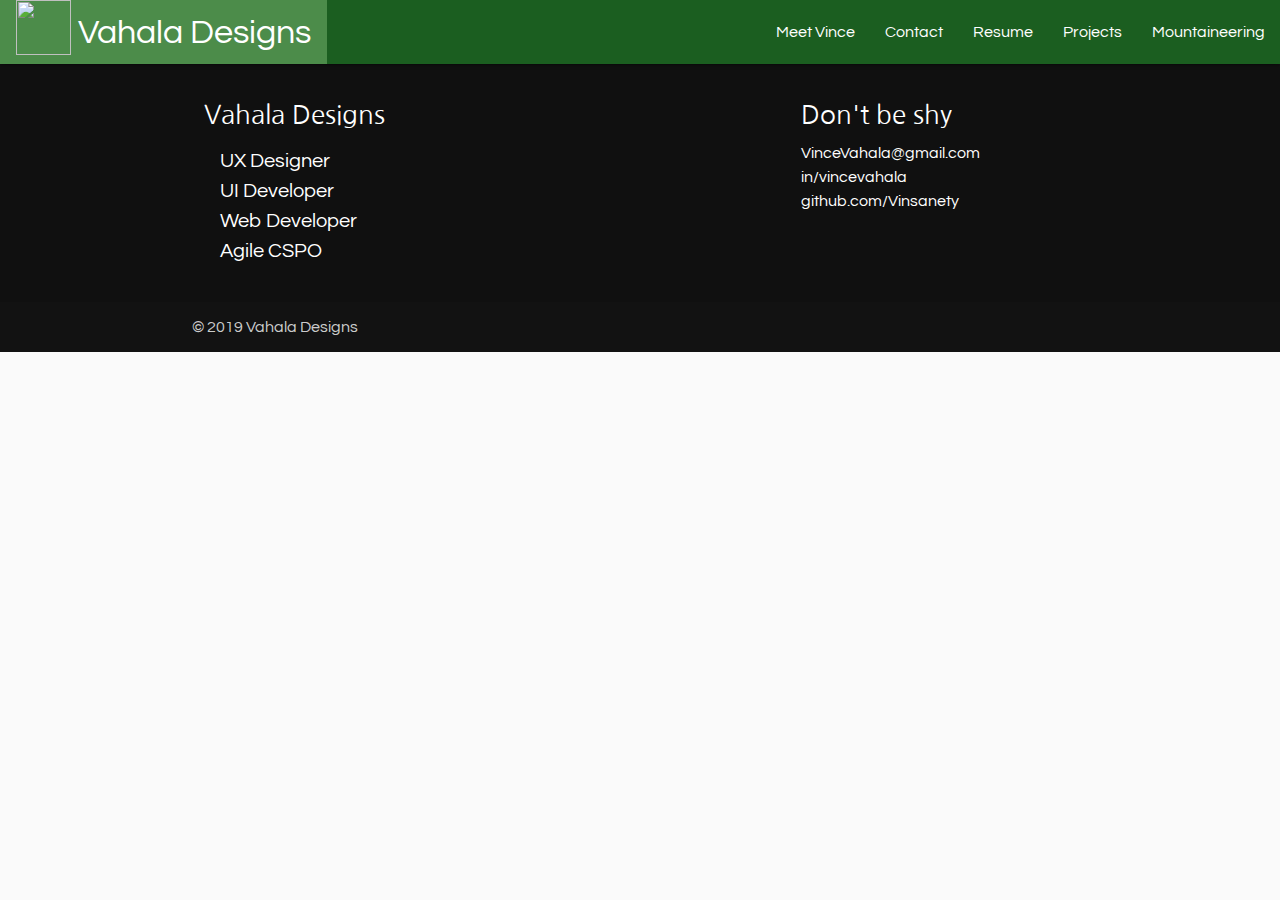
==== public/index.html @ ac7f558f "working summitDataFactory for travel page" ====
<!DOCTYPE html>
<html ng-app='Vinsanety'>
  <head>
    <!-- FAVICON SUPPORT -->
    <link rel="apple-touch-icon" sizes="57x57" href="Fav.ico/apple-icon-57x57.png">
    <link rel="apple-touch-icon" sizes="60x60" href="Fav.ico/apple-icon-60x60.png">
    <link rel="apple-touch-icon" sizes="72x72" href="Fav.ico/apple-icon-72x72.png">
    <link rel="apple-touch-icon" sizes="76x76" href="Fav.ico/apple-icon-76x76.png">
    <link rel="apple-touch-icon" sizes="114x114" href="Fav.ico/apple-icon-114x114.png">
    <link rel="apple-touch-icon" sizes="120x120" href="Fav.ico/apple-icon-120x120.png">
    <link rel="apple-touch-icon" sizes="144x144" href="Fav.ico/apple-icon-144x144.png">
    <link rel="apple-touch-icon" sizes="152x152" href="Fav.ico/apple-icon-152x152.png">
    <link rel="apple-touch-icon" sizes="180x180" href="Fav.ico/apple-icon-180x180.png">
    <link rel="icon" type="image/png" sizes="192x192" href="Fav.ico/android-icon-192x192.png">
    <link rel="icon" type="image/png" sizes="32x32" href="Fav.ico/favicon-32x32.png">
    <link rel="icon" type="image/png" sizes="96x96" href="Fav.ico/favicon-96x96.png">
    <link rel="icon" type="image/png" sizes="16x16" href="Fav.ico/favicon-16x16.png">
    <link rel="manifest" href="Fav.ico/manifest.json">
    <meta name="msapplication-TileColor" content="#ffffff">
    <meta name="msapplication-TileImage" content="/ms-icon-144x144.png">
    <meta name="theme-color" content="#ffffff">
    <title>Vince Vahala</title>
    <meta charset="utf-8">
    <link rel="stylesheet" type="text/css" href="css/main.css">
    <meta name="viewport" content="width=device-width, initial-scale=1">
    <!--Import Angular-->
    <script src="https://ajax.googleapis.com/ajax/libs/angularjs/1.7.8/angular.min.js"></script>
    <!-- Import ui-router-->
    <script src="https://cdnjs.cloudflare.com/ajax/libs/angular-ui-router/1.0.22/angular-ui-router.min.js"></script>
    <!--Import materialize.css-->
    <link rel="stylesheet" href="https://cdnjs.cloudflare.com/ajax/libs/materialize/1.0.0/css/materialize.min.css">
    <!-- Import Google Font -->
    <link href="https://fonts.googleapis.com/css?family=Nanum+Gothic|Questrial" rel="stylesheet">
    <!-- Import Font Awesome -->
    <link rel="stylesheet" href="https://use.fontawesome.com/releases/v5.8.1/css/all.css" integrity="sha384-50oBUHEmvpQ+1lW4y57PTFmhCaXp0ML5d60M1M7uH2+nqUivzIebhndOJK28anvf" crossorigin="anonymous">
    <script src="js/app.js"></script>
    <script src="js/travelPhotoData.js" charset="utf-8"></script>
    <script src="js/travelFilmData.js" charset="utf-8"></script>
    <script src="js/summitData.js" charset="utf-8"></script>
    <script src="js/controllers.js" charset="utf-8"></script>
    <base href="/">
  </head>

  <body ng-cloak>
    <div class="navbar-fixed">
      <nav>
        <div class="nav-wrapper">
          <a ui-sref="home" class="brand-logo main-nav-link">
            <img src="https://lh3.googleusercontent.com/[base64]s512-no"></img>
            <span>Vahala Designs</span>
          </a>
          <a href="#" data-target="slide-out" class="sidenav-trigger"><i class="fas fa-bars"></i></a>
          <ul class="right hide-on-med-and-down">
            <li class="main-nav-link"><a ui-sref="bio">Meet Vince</a></li>
            <li class="main-nav-link"><a ui-sref="contact">Contact</a></li>
            <li class="main-nav-link"><a ui-sref="resume">Resume</a></li>
            <li class="main-nav-link"><a ui-sref="projects">Projects</a></li>
            <li class="main-nav-link"><a ui-sref="mountaineering">Mountaineering</a></li>
          </ul>
        </div>
      </nav>
    </div>
    <ul id="slide-out" class="sidenav">
      <li>
        <div class="user-view">
          <div class="background">
            <img src="https://lh3.googleusercontent.com/[base64]w1200-h725-no"
              height="200px" width="350px">
          </div>
          <a class="tabindex-hidden-link" ui-sref="bio">
            <img class="circle sidenav-avatar-img" src="https://lh3.googleusercontent.com/[base64]w1051-h789-no">
          </a>
          <a class="tabindex-hidden-link" ui-sref="bio">
            <span class="white-text name">Vince Vahala</span>
          </a>
          <p class="white-text tabindex-hidden-link">Vahala Web Design</p>
        </div>
      </li>
      <li>
        <a class="tabindex-hidden-link sidenav-link" ui-sref="home">
          <i class="fas fa-2x fa-home"></i>
          Home
        </a>
      </li>
      <li>
        <a class="tabindex-hidden-link sidenav-link" ui-sref="bio">
          <i class="far fa-2x fa-address-card"></i>
          Meet Vince
        </a>
      </li>
      <li>
        <a class="tabindex-hidden-link sidenav-link" ui-sref="contact">
          <i class="far fa-2x fa-comments"></i>
          Contact
        </a>
      </li>
      <li>
        <a class="tabindex-hidden-link sidenav-link" ui-sref="resume">
          <i class="far fa-2x fa-file-code"></i>
          Resume
        </a>
      </li>
      <li>
        <a class="tabindex-hidden-link sidenav-link" ui-sref="projects">
          <i class="fas fa-2x fa-code"></i>
          Projects
        </a>
      </li>
      <li>
        <a class="tabindex-hidden-link sidenav-link" ui-sref="mountaineering">
          <i class="far fa-2x fa-image"></i>
          Mountaineering
        </a>
      </li>
    </ul>

    <div ui-view></div>

    <footer class="page-footer" id="footer">
      <div class="container">
        <div class="row">
          <div class="col l6 s12 footer-vahala-designs-container">
            <h5>Vahala Designs</h5>
            <ul>
              <li>
                <i class="fa fa-drafting-compass"></i>
                UX Designer
              </li>
              <li>
                <i class="fa fa-terminal"></i>
                UI Developer</li>
              <li>
                <i class="fa fa-laptop"></i>
                Web Developer
              </li>
              <li>
                <i class="fa fa-tasks"></i>
                Agile CSPO
              </li>
            </ul>
          </div>
          <div class="col l4 offset-l2 s12">
            <h5>Don't be shy</h5>
            <ul>
              <li>
                <a class="text-link" href="mailto:VinceVahala@gmail.com">VinceVahala@gmail.com</a>
              </li>
              <li>
                <a class="text-link" href='https://www.linkedin.com/in/vincevahala' target='_blank'>in/vincevahala</a>
              </li>
              <li>
                <a class="text-link" href='https://github.com/Vinsanety' target='_blank'>github.com/Vinsanety</a>
              </li>
            </ul>
            <a href="https://www.strava.com/athletes/19835017" class="footer-icons" target="_blank">
              <i class="fab fa-3x fa-strava" style="color:#fc4c02;"></i>
            </a>
            <a href="https://www.instagram.com/vinsanety" class="footer-icons" target="_blank">
              <i class="fab fa-3x fa-instagram" style="color:#833AB4;"></i>
            </a>
            <a href="https://www.youtube.com/channel/UCpodHBnc1iq3LgP92Lue4WQ?view_as=subscriber" class="footer-icons" target="_blank">
              <i class="fab fa-3x fa-youtube" style="color:#ff0000;"></i>
            </a>
          </div>
        </div>
      </div>
      <div class="footer-copyright">
        <div class="container">
          © 2019 Vahala Designs
        </div>
      </div>
    </footer>
    <!--Import jQuery-->
    <script src="https://code.jquery.com/jquery-2.2.4.min.js" integrity="sha256-BbhdlvQf/xTY9gja0Dq3HiwQF8LaCRTXxZKRutelT44=" crossorigin="anonymous"></script>
    <!--Import materialize.min.js-->
    <script src="https://cdnjs.cloudflare.com/ajax/libs/materialize/1.0.0/js/materialize.min.js"></script>
    <script type="text/javascript" src='js/nav.js'></script>
  </body>
</html>
---- public/css/main.css ----
/* Root & Variables
–––––––––––––––––––––––––––––––––––––––––––––––––– */
:root {
  font-size: initial;
  /* color */
  --primary-color: #1B5E20;
  --secondary-color: #1976D2;
  --secondary-color-hover: #63A4FF;
  --tertiary-color: #774A22;
  --background-color: #FAFAFA;
  --secondary-background-color: #ECEFF1;
  /* font */
  --header-font-family: 'Nanum Gothic', sans-serif;
  --body-font-family: 'Questrial', sans-serif;
}


/* Global
–––––––––––––––––––––––––––––––––––––––––––––––––– */
* {
  margin: 0;
  font-family: var(--body-font-family);
}
body {
  width: 100%;
  min-height: 100vh;
  background-color: var(--background-color);
}
h1, h2, h3, h4, h5, h6 {
  font-family: var(--header-font-family);
}
h1, h2, h3 {
  color: var(--primary-color);
}
button, .btn {
  font-family: var(--body-font-family) !important;
  background-color: var(--secondary-color) !important;
  padding-left: 1.5rem !important;
  padding-right: 1.5rem !important;
}
.btn i {
  font-size: inherit !important;
}
.btn:hover {
  color: var(--secondary-color);
  background-color: #FFF !important;
}
/* button draw border animation */
.btn-draw-border {
  position: relative;
}
.btn-draw-border::before, .btn-draw-border::after {
  border: 0 solid transparent;
  box-sizing: border-box;
  content: "";
  pointer-events: none;
  position: absolute;
  width: 0;
  height: 0;
  bottom: 0;
  right: 0;
}
.btn-draw-border::before {
  border-bottom-width: 3px;
  border-left-width: 3px;
}
.btn-draw-border::after {
  border-top-width: 3px;
  border-right-width: 3px;
}
.btn-draw-border:hover::before, .btn-draw-border:hover::after {
  border-color: var(--secondary-color-dark);
  transition: border-color 0s, width 0.25s, height 0.25s;
  width: 100%;
  height: 100%;
}
.btn-draw-border:hover::before {
  transition-delay: 0s, 0s, 0.25s;
}
.btn-draw-border:hover::after {
  transition-delay: 0s, 0.25s, 0s;
}
code {
  padding: 0.125rem 0.5rem;
  border-radius: 5px;
  background-color: #CFD8DC;
}
hr {
  margin: 2.5rem 0 1rem 0;
  padding: 0;
  border: none;
  border-top: double #757575;
  text-align: center;
}
hr:after {
  content: "";
  position: relative;
  top: -2rem;
  height: 55px;
  width: 55px;
  background-image: url(https://lh3.googleusercontent.com/[base64]s512-no);
  display: inline-block;
  background-size: 55px 55px;
  background-repeat: no-repeat;
  background-color: var(--background-color);
}
@media screen and (max-width: 667px) {
  nav .brand-logo {
    text-align: center;
    width: 100%;
    font-size: 1.75rem !important;
  }
}
.nav-wrapper {
  background-color: var(--primary-color);
}
.main-nav-link a:hover, .brand-logo:hover {
  background-color: #4c8c4a !important;
}
.main-nav-link.active-link {
  /* background-color: #4c8c4a !important; */

  border-bottom: 3px solid #FFF !important;
  /* margin-top: -3px; */
}
.brand-logo.main-nav-link.active-link {
  border: none !important;
}
.sidenav-avatar-img {
  object-fit: cover;
}
.sidenav-link i {
  color: var(--secondary-color) !important;
}
.brand-logo {
  position: absolute;
  padding: 0 1rem !important;
  height: inherit;
}
.brand-logo img {
  position: relative;
  height: 55px;
  width: 55px;
}
.brand-logo span {
  position: relative;
  top: -0.75rem;
}
.page-header {
  font-family: var(--header-font-family);
  letter-spacing: 6px;
  color: var(--primary-color);
}
.section-header {
  font-family: var(--header-font-family);
}
.text-link {
  color: var(--secondary-color)
}
.text-link:hover {
  color: var(--secondary-color-hover);
}
/* Home Page Image Hover */
.img-hover-container {
  position: relative;
}
.img-hover {
  display: block;
  width: 100%;
  height: auto;
  cursor: pointer;
}
.img-overlay-right, .img-overlay-left {
  position: absolute;
  bottom: 0;
  left: 100%;
  right: 0;
  background-color: rgba(25,118,210,0.5);
  overflow: hidden;
  width: 0;
  height: 100%;
  transition: .5s ease;
}
.img-overlay-left {
  left: 0;
  right: 100%;
}
.img-hover-container:hover .img-overlay-right {
  width: 100%;
  left: 0;
}
.img-hover-container:hover .img-overlay-left {
  width: 100%;
  right: 0;
}
.img-hover-text {
  white-space: nowrap;
  color: white;
  font-size: 36px;
  position: absolute;
  overflow: hidden;
  top: 50%;
  left: 50%;
  transform: translate(-50%, -50%);
  -ms-transform: translate(-50%, -50%);
  text-shadow: rgb(0, 0, 0) 3px 3px 6px;
}
@media screen and (max-width: 667px) {
  .img-hover-text {
    white-space: pre-wrap;
  }
}
/* Absolute Center Helper (parent position:relative;) */
.absolute-center {
  position: absolute;
  overflow: hidden;
  top: 50%;
  left: 50%;
  transform: translate(-50%, -50%);
  -ms-transform: translate(-50%, -50%);
}
.mobile-momentum-scroll {
  -webkit-overflow-scrolling: touch;
}
/* Non-Materialize Tooltip */
.tooltip {
  position: relative;
  display: inline-block;
}
.tooltip .tooltip-text {
  visibility: hidden;
  width: 120px;
  background-color: #555;
  color: #FFF;
  text-align: center;
  border-radius: 6px;
  padding: 0.25rem;
  position: absolute;
  z-index: 1;
  bottom: 125%;
  left: 50%;
  margin-left: -60px;
  opacity: 0;
  transition: opacity 700ms;
}
.tooltip .tooltip-text::after {
  content: "";
  position: absolute;
  top: 100%;
  left: 50%;
  margin-left: -5px;
  border-width: 5px;
  border-style: solid;
  border-color: #555 transparent transparent transparent;
}
.tooltip:hover .tooltip-text {
  visibility: visible;
  opacity: 1;
}
/* Video Wrapper */
.video-wrapper {
	position: relative;
	padding-bottom: 56.25%; /* 16:9 */
	padding-top: 25px;
  margin: 1em;
	height: 0;
}
.video-wrapper iframe {
	position: absolute;
	top: 0;
	left: 0;
	width: 100%;
	height: 100%;
}
/* Icon Overlay */
.icon-overlay {
  height: 125px;
  width: auto;
  transition: all .5s ease;
  filter: drop-shadow(3px 3px 6px #000000);
  cursor: pointer;
}
.icon-overlay:hover {
  transform: scale(1.5);
}
.parallax-text-overlay {
  font-size: 32px;
  font-style: italic;
  color: #FFF;
  text-shadow: 3px 3px 6px #000000;
  position: absolute;
  bottom: 0;
  left: 2rem;
}
/* Animations
–––––––––––––––––––––––––––––––––––––––––––––––––– */
/*Vertical Wobble*/
@keyframes vertical-wobble {
  16.65% {
    transform: translateY(8px);
  }
  33.3% {
    transform: translateY(-6px);
  }
  49.95% {
    transform: translateY(4px);
  }
  66.6% {
    transform: translateY(-2px);
  }
  83.25% {
    transform: translateY(1px);
  }
  100% {
    transform: translateY(0);
  }
}
.vertical-wobble {
  display: inline-block;
  -webkit-tap-highlight-color: transparent;
  transform: translateZ(0);
  box-shadow: 0 0 1px transparent;
}
.vertical-wobble:hover {
  animation-name: vertical-wobble;
  animation-duration: 900ms;
  animation-timing-function: ease-in-out;
  animation-iteration-count: 1;
}


/* Overrides
–––––––––––––––––––––––––––––––––––––––––––––––––– */
.drag-target {
  width: 0 !important;
}
.modal-close:hover {
  background-color: rgba(0,0,0,0.1);
}


/* Home
–––––––––––––––––––––––––––––––––––––––––––––––––– */
#home-welcome-text {
  font-family: var(--header-font-family);
  letter-spacing: 6px;
  margin-bottom: 2rem;
}
.home-header-icons-container {
  margin: 2em 0 1rem 0;
}
.home-header-icon {
  color: var(--secondary-color);
  margin: 0 .25em;
  font-size: 4rem;
}
.home-header-icon:hover {
  color: var(--secondary-color-hover);
}
@media screen and (max-width: 667px) {
  .home-header-icon {
    font-size: 2rem;
  }
}
@media only screen
  and (min-device-width : 768px)
  and (max-device-width : 1024px) {
    .home-screen-parallax-container {
      display: none;
    }
}
.home-screen-parallax1 {
  background-image: url(https://lh3.googleusercontent.com/[base64]w1385-h725-no);
  background-attachment: fixed;
  background-size: cover;
  background-position: center center;
  height: 60vh;
  position: relative;
}
.home-screen-parallax2 {
  background-image: url(https://lh3.googleusercontent.com/[base64]w1200-h725-no);
  background-attachment: fixed;
  background-size: cover;
  background-position: center center;
  height: 60vh;
  position: relative;
}
@media screen and (max-width: 1367px) {
  .home-screen-parallax1, .home-screen-parallax2 {
    background-attachment: scroll;
  }
}
@media screen and (min-width: 1024px) {
  .home-welcome-images {
    margin-bottom: 3rem !important;
  }
}
.home-technology-section {
  margin: 0 0 3em 0;
}
.home-technology-section i {
  height: 75px;
  width: 75px;
  margin: 1rem;
  transition: all .2s ease-in-out;
}
.home-technology-section i:hover {
  transform: scale(1.5);
}


/* Bio
–––––––––––––––––––––––––––––––––––––––––––––––––– */
#bio-subheader {
  margin-bottom: 2rem;
}
@media screen and (min-width: 1024px) {
  .bio-intro-card {
    display: -webkit-box;
    display: -webkit-flex;
    display: -ms-flexbox;
    display: flex;
    -webkit-box-align: center;
    -webkit-align-items: center;
    -ms-flex-align: center;
    align-items: center;
  }
}
.bio-content {
  font-size: 1.125rem;
  margin: 1rem 0;
}
.bio-mountain-parallax-container {
  position: relative;
  background-image: url(https://lh3.googleusercontent.com/[base64]w1440-h724-no);
  background-attachment: fixed;
  background-size: cover;
  background-position: center center;
  height: 45vh;
}
@media screen and (max-width: 1367px) {
  .bio-mountain-parallax-container {
    background-attachment: scroll;
  }
}


/* Contact
–––––––––––––––––––––––––––––––––––––––––––––––––– */
.collection {
  border: none !important;
}
.collection-item {
  background-color: var(--background-color) !important;
  font-size: 1.125rem;
}
.collection-item i {
  background-color: var(--primary-color) !important;
}
.collection-item i.disabled {
  background-color: #999 !important;
}
.collection-item p {
  margin-top: 0.65rem !important;
}
.contact-form {
  padding-left: 2rem !important;
}
.contact-form-icons {
  color: var(--secondary-color);
}
/* label input focus color */
.input-field input:focus + label {
  color: var(--secondary-color-hover) !important;
 }
/* label input underline focus color */
.row .input-field input:focus {
  border-bottom: 1px solid var(--secondary-color-hover) !important;
  box-shadow: 0 1px 0 0 var(--secondary-color-hover) !important
}
/* label textarea focus color */
.input-field textarea:focus + label {
  color: var(--secondary-color-hover) !important;
 }
/* label textarea underline focus color */
.row .input-field textarea:focus {
  border-bottom: 1px solid var(--secondary-color-hover) !important;
  box-shadow: 0 1px 0 0 var(--secondary-color-hover) !important
}
/* icon prefix focus color */
.input-field .prefix.active {
  color: var(--secondary-color-hover) !important;
}
#contact-send-btn {
  margin: -1rem 0 2rem 0;
  background-color: var(--secondary-color);
}


/* Resume
–––––––––––––––––––––––––––––––––––––––––––––––––– */
.resume-skills-container {
  height: auto;
}
#resume-modal-btn {
  background-color: var(--secondary-color);
  margin-bottom: 1rem;
}
#resume-modal-header {
  color: black;
  font-family: var(--header-font-family);
}
#resume-modal1 {
  width: 75%;
}
#resume {
  width: 100%;
  height: auto;
}
#resume-download-pdf {
  padding: 0 1% 0 1%;
  float: left;
}
#resume-download-pdf > button {
  cursor: pointer;
  text-transform: uppercase;
  background-color: transparent !important;
  border: none;
  padding: 0.5rem;
}
#resume-download-pdf:hover {
  background-color: rgba(0,0,0,0.1);
}
.icon-block p .fa-code {
  color: var(--tertiary-color);
  font-size: 0.5rem;
  margin: 0 0.25rem;
}
.resume-icons {
  color: var(--tertiary-color);
}
.resume-education-header span {
  color: var(--tertiary-color);
}
#resume-current-job-card {
  border: 2px solid var(--tertiary-color);
}
.resume-prev-job-card {
  color: #000;
}
.resume-job-title {
  font-size: 1.125rem;
  margin-bottom: 1rem !important;
}
.resume-parallax1 {
  background-image: url(https://lh3.googleusercontent.com/[base64]w968-h725-no);
  background-attachment: fixed;
  background-size: cover;
  background-position: center center;
  height: 65vh;
  position: relative;
}
@media screen and (max-width: 1367px) {
  .resume-parallax1 {
    background-attachment: scroll;
  }
}


/* Projects
–––––––––––––––––––––––––––––––––––––––––––––––––– */
.projects-container {
  margin-bottom: 3rem !important;
}
.collapsible-header:hover, .collapsible > .active > .collapsible-header {
  background-color: var(--secondary-color);
  color: #FFF;
}
.project-description p {
  margin-bottom: 1rem;
}
.slider .slides {
  background-color: var(--secondary-background-color) !important;
}
.slider .slides li img {
  width: 70% !important;
  margin-left: 1rem !important;
  background-size: contain !important;
  background-position: right center !important;
  background-repeat: no-repeat;
}
.slider .slides li .caption {
  padding: 0.5rem;
  transform: translateX(203%) translateY(0px) !important;
  width: 28% !important;
  color: #000 !important;
}
@media screen and (max-width: 667px) {
  .slider {
    height: 190px !important;
  }
  .slides {
    height: 150px !important;
  }
  .slider .slides li img {
    background-size: cover !important;
    width: 100% !important;
    margin-left: 0 !important;
  }
  .slider .slides li .caption {
    display: none;
  }
}
.projects-visit-app-btn {
  margin-top: 1rem;
}
.slider .indicators {
  bottom: 5px !important;
}
.slider .indicators .indicator-item.active {
  background-color: var(--secondary-color) !important;
}
.slider-btn-group {
  margin-top: 1rem;
}


/* TRAVEL
–––––––––––––––––––––––––––––––––––––––––––––––––– */
.strava-iframe-small, .strava-iframe-large {
  padding: 1rem;
}
.strava-iframe-large iframe {
  height: 52vh;
  width: auto;
}
.strava-iframe-small iframe {
  height: 8.25rem;
  width: 18.75rem;
}
.mountaineering-parallax1 {
  background-image: url(https://lh3.googleusercontent.com/[base64]w1386-h725-no);
  background-attachment: fixed;
  background-size: cover;
  background-position: center -30vh;
  height: 60vh;
  position: relative;
  filter: brightness(.95) contrast(120%) saturate(130%);
}
.mountaineering-para-text-overlay {
  position: absolute;
  color: #FFF;
  top: 50%;
  left: 50%;
  text-align: center;
  transform: translateX(-50%) translateY(-50%);
  font-size: 78px;
  text-shadow: 3px 3px 6px #000000;
}
.mountaineering-para-icon-overlay {
  position: absolute;
  top: 94%;
  left: 50%;
  transform: translateX(-50%) translateY(-90%);
  height: 125px;
  width: auto;
  transition: all .5s ease;
  filter: drop-shadow(3px 3px 6px #000000);
  cursor: pointer;
}
@media screen and (max-width: 667px) {
  .mountaineering-para-icon-overlay {
    height: 75px;
    top: 87%;
    left: 50%;
    transform: translateX(-50%) translateY(87%));
  }
}
@media screen and (max-width: 375px) {
  .mountaineering-para-icon-overlay {
    height: 155px;
    top: 99%;
    left: 50%;
    transform: translateX(-50%) translateY(-99%);
    filter: drop-shadow(2px 2px 5px #FFFFFF);
  }
}
.mountaineering-para-icon-overlay:hover {
  position: absolute;
  top: 97%;
  left: 50%;
  height: 150px;
  width: auto;
}
@media screen and (max-width: 1024px) {
  .mountaineering-parallax1 {
    background-attachment: scroll;
    background-size: cover;
    background-position: center;
  }
}
@media screen and (max-width: 850px) {
  .mountaineering-parallax1 {
    background-image: url(https://lh3.googleusercontent.com/[base64]w1341-h725-no);
    background-attachment: scroll;
    height: 92vh;
    filter: opacity(.7);
  }
}
@media screen and (max-width: 420px) {
  .mountaineering-parallax1 {
    background-image: url(https://lh3.googleusercontent.com/[base64]w580-h725-no);
    background-attachment: scroll;
    min-height: 92vh;
    filter: opacity(.8);
  }
}
.card-reveal-opaque {
  background-color: rgba(232,232,232,0.95) !important;
}
.travel-card-current-container {
  width: 90%;
  margin: auto;
}
@media screen and (max-width: 1024px) {
  .travel-card-current-container {
    width: auto;
  }
}
.travel-card-current-container .card-image {
  width: 100%;
  max-height: 69vh;
}
#travel-card-current-img {
  margin-top: -7rem;
}
@media screen and (max-width: 420px) {
  #travel-card-current-img {
    margin-top: 0;
  }
}
.travel-card .card-image {
  cursor: pointer;
}
@media screen and (min-width: 1024px) {
  .travel-card-main-img-container img {
    height: 360px;
    object-fit: cover;
  }
}
/* Override Materialize card fab placement */
.btn-floating.halfway-fab {
  bottom: 5.75rem !important;
  background-color: var(--secondary-color);
}
.halfway-fab i {
  -webkit-transition: -webkit-transform .8s ease-in-out;
          transition:         transform .8s ease-in-out;
}
.halfway-fab:hover i {
  transform: rotate(360deg);
  background-color: var(--secondary-color-hover);
}
.travel-card-link ~ span {
  float: right;
}
.travel-card-link:hover {
  color: var(--secondary-color-hover);
}
.travel-card-close {
  position: sticky;
  position: -webkit-sticky; /* Safari */
  top: 0;
}
.travel-card-close > i {
  font-size: 1.75rem;
  margin: 0 -0.5rem 0 0;
  padding: 0;
  float: right;
  -webkit-transition: -webkit-transform .8s ease-in-out;
          transition:         transform .8s ease-in-out;
}
.travel-card-close i:hover {
  color: var(--secondary-color-hover);
  transform: rotate(360deg) scale(1.5);
}
@media screen and (max-width: 667px) {
  .travel-card-close > i {
    margin-right: -0.75rem;
  }
}
.travel-card-content-container {
  font-size: 24px;
  text-align: center;
  overflow: scroll;
  padding: 0 7%;
}
.travel-card-text {
  color: var(--tertiary-color);
  width: 100%;
  text-align: center;
  font-size: 1.0625rem;
}
.travel-card-image {
  width: 100%;
  height: auto;
  margin: 1em auto 0 auto;
}
.travel-card-image-description {
  float: left;
  margin-top: -0.7rem;
  padding: 0.5rem;
  width: 100%;
  background-color: #FFF;
  font-size: 1rem;
}
.travel-card-scrollbar::-webkit-scrollbar-track {
  -webkit-box-shadow: inset 0 0 6px rgba(0,0,0,0.1);
  background-color: #F5F5F5;
  border-radius: 10px;
}
.travel-card-scrollbar::-webkit-scrollbar {
  width: 10px;
  background-color: #F5F5F5;
}
.travel-card-scrollbar::-webkit-scrollbar-thumb {
  border-radius: 10px;
  background-color: #FFF;
  background-image: -webkit-gradient(linear,40% 0%,75% 84%,from(#4D9C41),to(#19911D),color-stop(.6,var(--primary-color)))
}
.travel-current-film-container {
  width: 90% !important;
  margin: 0 auto;
}
.travel-current-film-container .col {
  padding: 0 !important;
}
#vahala-films-collection .video-wrapper {
  margin: 0;
}
#vahala-films-collection .card .card-content .card-title {
  margin: 0;
}
.travel-film-collapsible .collapsible-body {
  padding: 0;
}


/* Footer
–––––––––––––––––––––––––––––––––––––––––––––––––– */
#footer {
  margin: 0;
  background-color: #101010;
}
#footer .text-link {
  color: inherit;
}
#footer .text-link:hover {
  color: var(--secondary-color-hover);
}
.footer-vahala-designs-container ul {
  margin: 1rem;
  font-size: 1.25rem;
}
.footer-icons > i {
  height: 1rem;
  width: 1rem;
  margin-top: 1rem;
  margin-right: 2.5rem;
  transition: all .2s ease-in-out;
}
.footer-icons > i:hover {
  transform: scale(1.25);
}
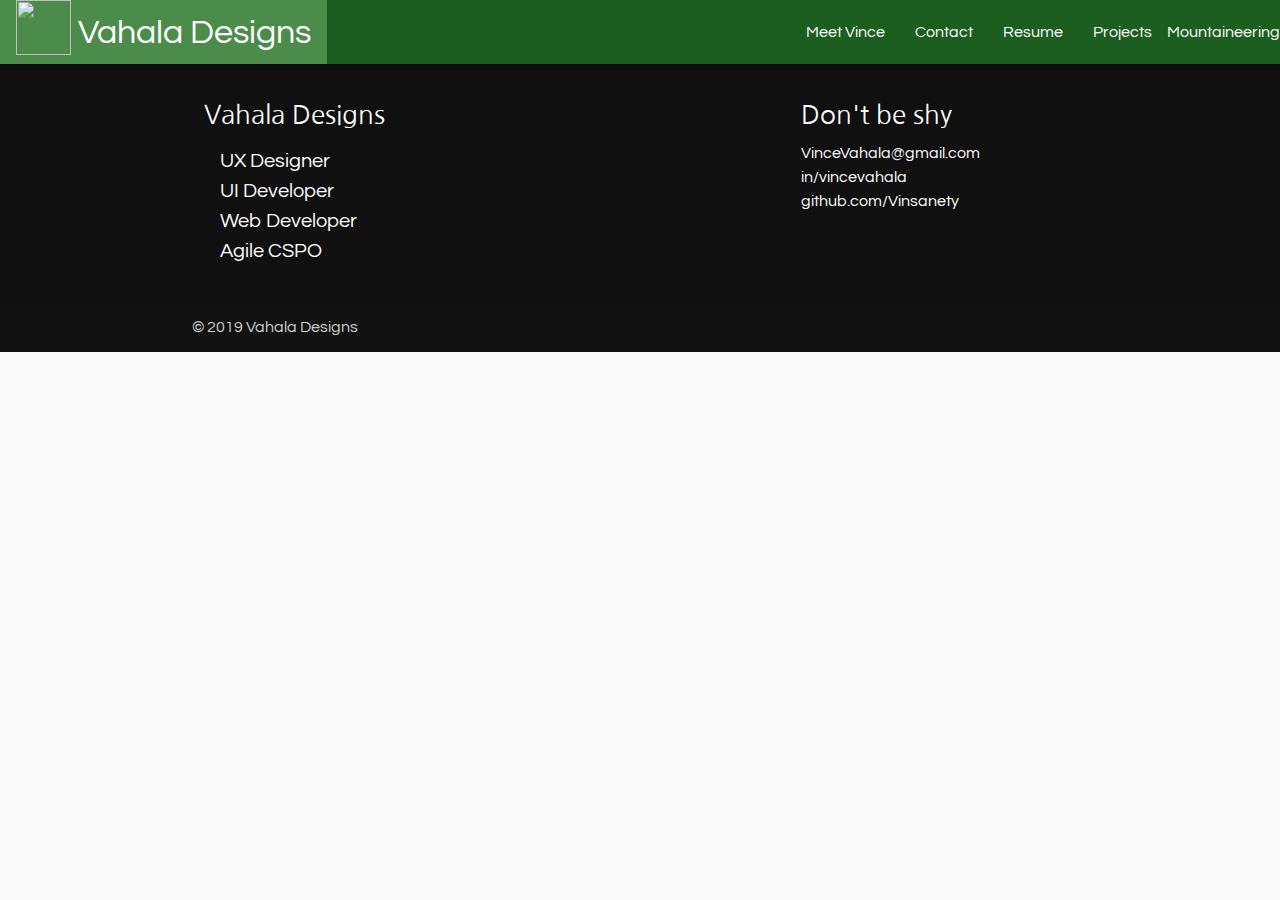
==== commit 9a71b2f3: "added dropdown structure to new nav mountaineering section" ====
--- a/public/index.html
+++ b/public/index.html
@@ -55,7 +55,24 @@
             <li class="main-nav-link"><a ui-sref="contact">Contact</a></li>
             <li class="main-nav-link"><a ui-sref="resume">Resume</a></li>
             <li class="main-nav-link"><a ui-sref="projects">Projects</a></li>
-            <li class="main-nav-link"><a ui-sref="mountaineering">Mountaineering</a></li>
+            <!-- <li class="main-nav-link"><a ui-sref="mountaineering">Mountaineering</a></li> -->
+
+            <!-- Dropdown Trigger -->
+            <li class="main-nav-link dropdown-trigger" data-target="mountaineering-nav-dropdown">Mountaineering</li><i class="fas fa-angle-down"></i>
+            <!-- Dropdown Structure -->
+            <ul id="mountaineering-nav-dropdown" class=
+            "dropdown-content">
+              <li class="main-nav-link">
+                <a ui-sref="mountaineering">Photos</a>
+              </li>
+              <li class="main-nav-link">
+                <a ui-sref="mountaineering">Film</a>
+              </li>
+              <li class="main-nav-link">
+                <a ui-sref="mountaineering">Stats</a>
+              </li>
+            </ul>
+
           </ul>
         </div>
       </nav>
--- a/public/css/main.css
+++ b/public/css/main.css
@@ -68,7 +68,7 @@
   border-top-width: 3px;
   border-right-width: 3px;
 }
-.btn-draw-border:hover::before, .btn-draw-border:hover::after {
+.btn-draw-border:hover::before, .btn-draw-border:hover::after, .btn-draw-border:focus::before, .btn-draw-border:focus::after {
   border-color: var(--secondary-color-dark);
   transition: border-color 0s, width 0.25s, height 0.25s;
   width: 100%;
@@ -377,16 +377,8 @@
   height: 60vh;
   position: relative;
 }
-.home-screen-parallax2 {
-  background-image: url(https://lh3.googleusercontent.com/[base64]w1200-h725-no);
-  background-attachment: fixed;
-  background-size: cover;
-  background-position: center center;
-  height: 60vh;
-  position: relative;
-}
 @media screen and (max-width: 1367px) {
-  .home-screen-parallax1, .home-screen-parallax2 {
+  .home-screen-parallax1 {
     background-attachment: scroll;
   }
 }
@@ -502,35 +494,6 @@
 .resume-skills-container {
   height: auto;
 }
-#resume-modal-btn {
-  background-color: var(--secondary-color);
-  margin-bottom: 1rem;
-}
-#resume-modal-header {
-  color: black;
-  font-family: var(--header-font-family);
-}
-#resume-modal1 {
-  width: 75%;
-}
-#resume {
-  width: 100%;
-  height: auto;
-}
-#resume-download-pdf {
-  padding: 0 1% 0 1%;
-  float: left;
-}
-#resume-download-pdf > button {
-  cursor: pointer;
-  text-transform: uppercase;
-  background-color: transparent !important;
-  border: none;
-  padding: 0.5rem;
-}
-#resume-download-pdf:hover {
-  background-color: rgba(0,0,0,0.1);
-}
 .icon-block p .fa-code {
   color: var(--tertiary-color);
   font-size: 0.5rem;
@@ -715,6 +678,15 @@
     filter: opacity(.8);
   }
 }
+.travel-header-btn-group .btn {
+  margin-right: 0.5rem;
+}
+@media screen and (max-width: 667px){
+  .travel-header-btn-group .btn {
+    margin-bottom: 0.5rem;
+    padding: 0 0.875rem !important;
+  }
+}
 .card-reveal-opaque {
   background-color: rgba(232,232,232,0.95) !important;
 }
@@ -750,56 +722,55 @@
 }
 /* Override Materialize card fab placement */
 .btn-floating.halfway-fab {
-  bottom: 5.75rem !important;
+  position: relative !important;
+  bottom: 1.25rem !important;
   background-color: var(--secondary-color);
 }
 .halfway-fab i {
   -webkit-transition: -webkit-transform .8s ease-in-out;
           transition:         transform .8s ease-in-out;
 }
-.halfway-fab:hover i {
+.halfway-fab:hover i, .halfway-fab:focus i {
   transform: rotate(360deg);
   background-color: var(--secondary-color-hover);
 }
-.travel-card-link ~ span {
-  float: right;
+@media screen and (min-width: 1024px) {
+  .travel-card-link ~ span {
+    float: right !important;
+  }
 }
 .travel-card-link:hover {
   color: var(--secondary-color-hover);
 }
 .travel-card-close {
-  position: sticky;
-  position: -webkit-sticky; /* Safari */
+  position: sticky !important;
+  position: -webkit-sticky !important; /* Safari */
   top: 0;
+  float: right;
+  margin-right: -1.25rem;
 }
 .travel-card-close > i {
-  font-size: 1.75rem;
-  margin: 0 -0.5rem 0 0;
-  padding: 0;
-  float: right;
+  background-color: var(--secondary-color);
+  font-size: 2rem;
   -webkit-transition: -webkit-transform .8s ease-in-out;
           transition:         transform .8s ease-in-out;
 }
-.travel-card-close i:hover {
-  color: var(--secondary-color-hover);
-  transform: rotate(360deg) scale(1.5);
-}
-@media screen and (max-width: 667px) {
-  .travel-card-close > i {
-    margin-right: -0.75rem;
-  }
+.travel-card-close i:hover, .travel-card-close:focus i {
+  background-color: var(--secondary-color-hover);
+  transform: rotate(360deg);
 }
 .travel-card-content-container {
   font-size: 24px;
   text-align: center;
   overflow: scroll;
-  padding: 0 7%;
+  padding: 0;
 }
 .travel-card-text {
   color: var(--tertiary-color);
   width: 100%;
   text-align: center;
   font-size: 1.0625rem;
+  margin-top: 1rem;
 }
 .travel-card-image {
   width: 100%;
@@ -814,6 +785,16 @@
   background-color: #FFF;
   font-size: 1rem;
 }
+/* Card titles for multiple day trips and end trip stats */
+.travel-card-image-description div {
+  color: var(--tertiary-color);
+  display: block;
+  font-size: 1.25rem;
+}
+/* Below class of -elevation, also used for end run stats */
+.travel-card-image-description .travel-card-image-description-elevation {
+  color: var(--primary-color);
+}
 .travel-card-scrollbar::-webkit-scrollbar-track {
   -webkit-box-shadow: inset 0 0 6px rgba(0,0,0,0.1);
   background-color: #F5F5F5;
@@ -843,6 +824,43 @@
 }
 .travel-film-collapsible .collapsible-body {
   padding: 0;
+}
+.travel-summit-table {
+  background-color: #FFF;
+}
+.travel-summit-table th {
+  padding: 1rem;
+  color: var(--tertiary-color);
+}
+.travel-summit-table tr td {
+  padding: 1rem;
+}
+.travel-summit-table td:last-child, th:last-child {
+  text-align: left;
+}
+@media screen and (min-width: 1024px) {
+  .travel-summit-table td:last-child, th:last-child {
+    text-align: center;
+  }
+}
+.travel-summit-table-btn-group {
+  margin-bottom: 2rem;
+  text-align: center;
+}
+.travel-summit-table-btn-group span {
+  padding: 0 1rem;
+}
+.travel-summit-total-container {
+  text-align: right;
+  margin: 0 0 1rem 0;
+  padding: 1rem;
+  background-color: #FFF;
+  color: var(--tertiary-color);
+  border-top: 1px solid var(--tertiary-color);
+}
+.travel-summit-total-value {
+  color: #000;
+  font-size: 1.25rem;
 }
 
 
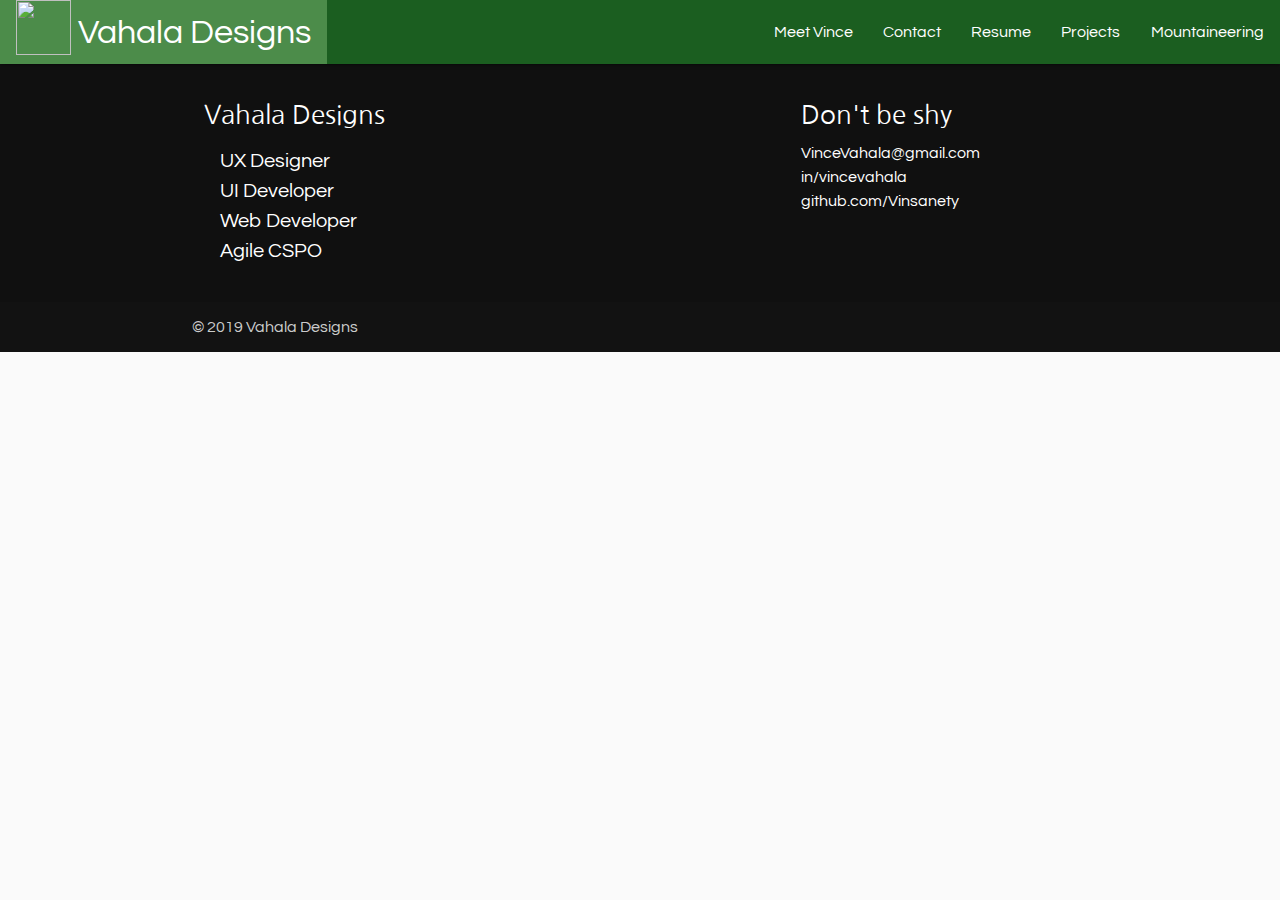
==== commit fb124eb3: "styled new dropdown nav" ====
--- a/public/index.html
+++ b/public/index.html
@@ -58,7 +58,7 @@
             <!-- <li class="main-nav-link"><a ui-sref="mountaineering">Mountaineering</a></li> -->
 
             <!-- Dropdown Trigger -->
-            <li class="main-nav-link dropdown-trigger" data-target="mountaineering-nav-dropdown">Mountaineering</li><i class="fas fa-angle-down"></i>
+            <li class="main-nav-link dropdown-trigger" data-target="mountaineering-nav-dropdown">Mountaineering <i class="fas fa-angle-down"></i></li>
             <!-- Dropdown Structure -->
             <ul id="mountaineering-nav-dropdown" class=
             "dropdown-content">
--- a/public/css/main.css
+++ b/public/css/main.css
@@ -114,14 +114,25 @@
 .nav-wrapper {
   background-color: var(--primary-color);
 }
-.main-nav-link a:hover, .brand-logo:hover {
+#mountaineering-nav-dropdown {
+  background-color: var(--primary-color);
+  width: 100%;
+  border-top: 1px solid #FFF;
+}
+#mountaineering-nav-dropdown li a {
+  color: #FFF;
+}
+.main-nav-link.dropdown-trigger {
+  padding: 0 1rem;
+}
+.main-nav-link.dropdown-trigger i {
+  font-size: 0.875rem;
+}
+.main-nav-link a:hover, .brand-logo:hover, .main-nav-link.dropdown-trigger:hover {
   background-color: #4c8c4a !important;
 }
 .main-nav-link.active-link {
-  /* background-color: #4c8c4a !important; */
-
   border-bottom: 3px solid #FFF !important;
-  /* margin-top: -3px; */
 }
 .brand-logo.main-nav-link.active-link {
   border: none !important;
@@ -714,10 +725,24 @@
 .travel-card .card-image {
   cursor: pointer;
 }
+@media screen and (min-width: 667px) {
+  .travel-card-main-img-container img {
+    height: 195px;
+    object-fit: cover;
+  }
+}
 @media screen and (min-width: 1024px) {
   .travel-card-main-img-container img {
     height: 360px;
     object-fit: cover;
+  }
+}
+@media screen and (min-width: 667px) {
+  .travel-card .card-content .card-title {
+    display: block;
+    white-space: nowrap;
+    overflow: hidden;
+    text-overflow: ellipsis;
   }
 }
 /* Override Materialize card fab placement */
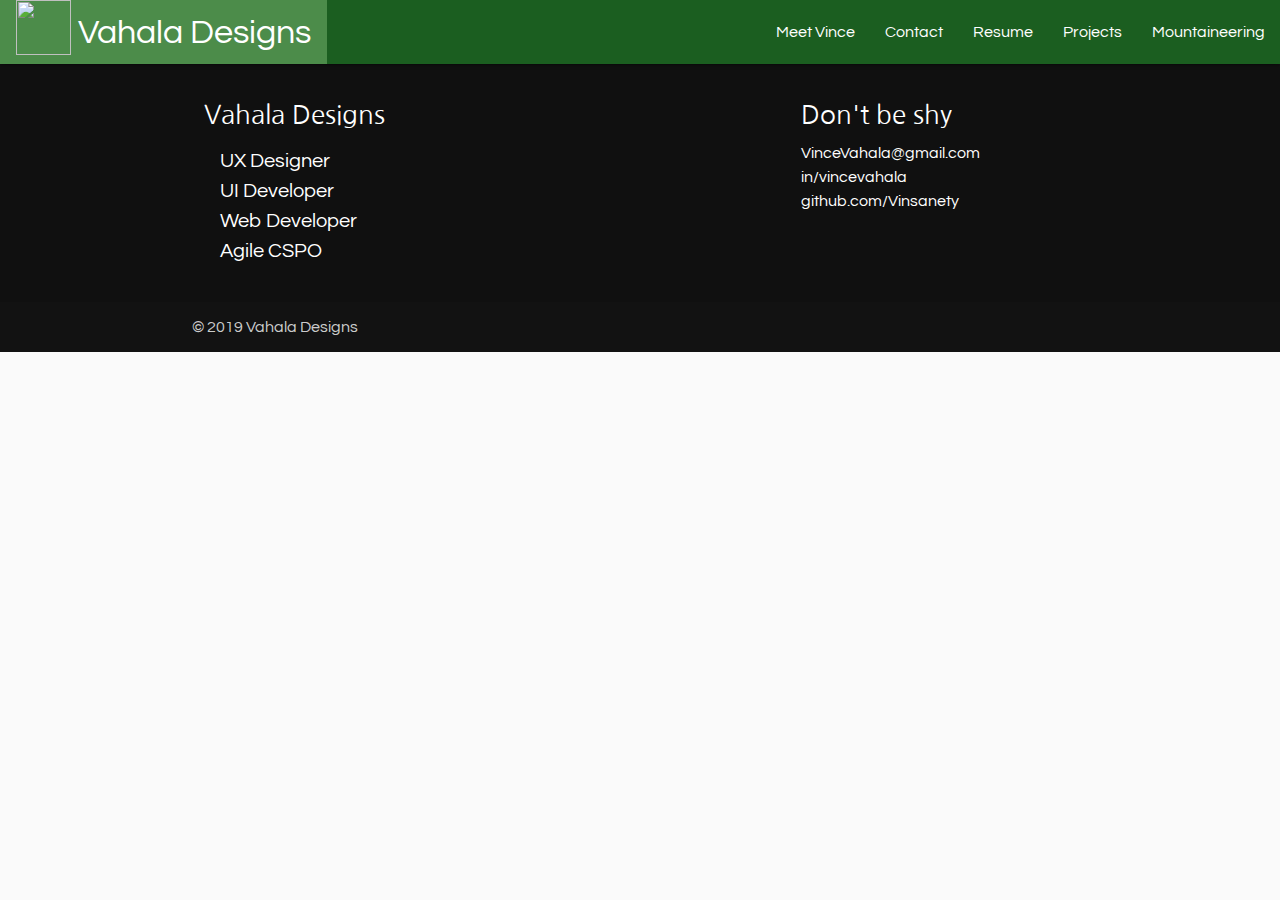
==== commit 8b3026b0: "hooked up new side nav, adjusted css, adjusted directory placement. ready to take live" ====
--- a/public/index.html
+++ b/public/index.html
@@ -55,21 +55,22 @@
             <li class="main-nav-link"><a ui-sref="contact">Contact</a></li>
             <li class="main-nav-link"><a ui-sref="resume">Resume</a></li>
             <li class="main-nav-link"><a ui-sref="projects">Projects</a></li>
-            <!-- <li class="main-nav-link"><a ui-sref="mountaineering">Mountaineering</a></li> -->
-
             <!-- Dropdown Trigger -->
-            <li class="main-nav-link dropdown-trigger" data-target="mountaineering-nav-dropdown">Mountaineering <i class="fas fa-angle-down"></i></li>
+            <li class="main-nav-link dropdown-trigger" data-target="mountaineering-nav-dropdown">
+              <a ui-sref="mountaineering">Mountaineering <i class="fas fa-angle-down"></i>
+              </a>
+            </li>
             <!-- Dropdown Structure -->
             <ul id="mountaineering-nav-dropdown" class=
             "dropdown-content">
               <li class="main-nav-link">
-                <a ui-sref="mountaineering">Photos</a>
+                <a ui-sref="photos"><i class="fas fa-images"></i>Photos</a>
               </li>
               <li class="main-nav-link">
-                <a ui-sref="mountaineering">Film</a>
+                <a ui-sref="videos"><i class="fas fa-video"></i>Film</a>
               </li>
               <li class="main-nav-link">
-                <a ui-sref="mountaineering">Stats</a>
+                <a ui-sref="stats"><i class="fas fa-poll"></i>Stats</a>
               </li>
             </ul>
 
@@ -124,9 +125,33 @@
         </a>
       </li>
       <li>
+        <div class="divider"></div>
+      </li>
+      <li>
+        <a class="subheader">Mountaineering</a>
+      </li>
+      <li>
         <a class="tabindex-hidden-link sidenav-link" ui-sref="mountaineering">
-          <i class="far fa-2x fa-image"></i>
+          <i class="fas fa-2x fa-mountain"></i>
           Mountaineering
+        </a>
+      </li>
+      <li>
+        <a class="tabindex-hidden-link sidenav-link" ui-sref="photos">
+          <i class="far fa-2x fa-images"></i>
+          Photo Collections
+        </a>
+      </li>
+      <li>
+        <a class="tabindex-hidden-link sidenav-link" ui-sref="videos">
+          <i class="fas fa-2x fa-video"></i>
+          Vahala Films
+        </a>
+      </li>
+      <li>
+        <a class="tabindex-hidden-link sidenav-link" ui-sref="stats">
+          <i class="fas fa-2x fa-poll"></i>
+          Stats
         </a>
       </li>
     </ul>
--- a/public/css/main.css
+++ b/public/css/main.css
@@ -122,8 +122,9 @@
 #mountaineering-nav-dropdown li a {
   color: #FFF;
 }
-.main-nav-link.dropdown-trigger {
-  padding: 0 1rem;
+#mountaineering-nav-dropdown i {
+  font-size: 1rem;
+  margin-right: 0.5rem;
 }
 .main-nav-link.dropdown-trigger i {
   font-size: 0.875rem;
@@ -616,55 +617,20 @@
   background-image: url(https://lh3.googleusercontent.com/[base64]w1386-h725-no);
   background-attachment: fixed;
   background-size: cover;
-  background-position: center -30vh;
-  height: 60vh;
+  background-position: center cover;
+  height: 100vh;
   position: relative;
   filter: brightness(.95) contrast(120%) saturate(130%);
 }
 .mountaineering-para-text-overlay {
   position: absolute;
   color: #FFF;
-  top: 50%;
+  top: 40%;
   left: 50%;
   text-align: center;
-  transform: translateX(-50%) translateY(-50%);
+  transform: translateX(-50%) translateY(-40%);
   font-size: 78px;
   text-shadow: 3px 3px 6px #000000;
-}
-.mountaineering-para-icon-overlay {
-  position: absolute;
-  top: 94%;
-  left: 50%;
-  transform: translateX(-50%) translateY(-90%);
-  height: 125px;
-  width: auto;
-  transition: all .5s ease;
-  filter: drop-shadow(3px 3px 6px #000000);
-  cursor: pointer;
-}
-@media screen and (max-width: 667px) {
-  .mountaineering-para-icon-overlay {
-    height: 75px;
-    top: 87%;
-    left: 50%;
-    transform: translateX(-50%) translateY(87%));
-  }
-}
-@media screen and (max-width: 375px) {
-  .mountaineering-para-icon-overlay {
-    height: 155px;
-    top: 99%;
-    left: 50%;
-    transform: translateX(-50%) translateY(-99%);
-    filter: drop-shadow(2px 2px 5px #FFFFFF);
-  }
-}
-.mountaineering-para-icon-overlay:hover {
-  position: absolute;
-  top: 97%;
-  left: 50%;
-  height: 150px;
-  width: auto;
 }
 @media screen and (max-width: 1024px) {
   .mountaineering-parallax1 {
@@ -689,10 +655,22 @@
     filter: opacity(.8);
   }
 }
+.travel-header-btn-group {
+  position: absolute;
+  top: 52%;
+  left: 50%;
+  transform: translateX(-50%) translateY(-52%);
+}
+@media screen and (max-width: 667px) {
+  .travel-header-btn-group {
+    top: 70%;
+    transform: translateX(-50%) translateY(-70%);
+  }
+}
 .travel-header-btn-group .btn {
   margin-right: 0.5rem;
 }
-@media screen and (max-width: 667px){
+@media screen and (max-width: 667px) {
   .travel-header-btn-group .btn {
     margin-bottom: 0.5rem;
     padding: 0 0.875rem !important;
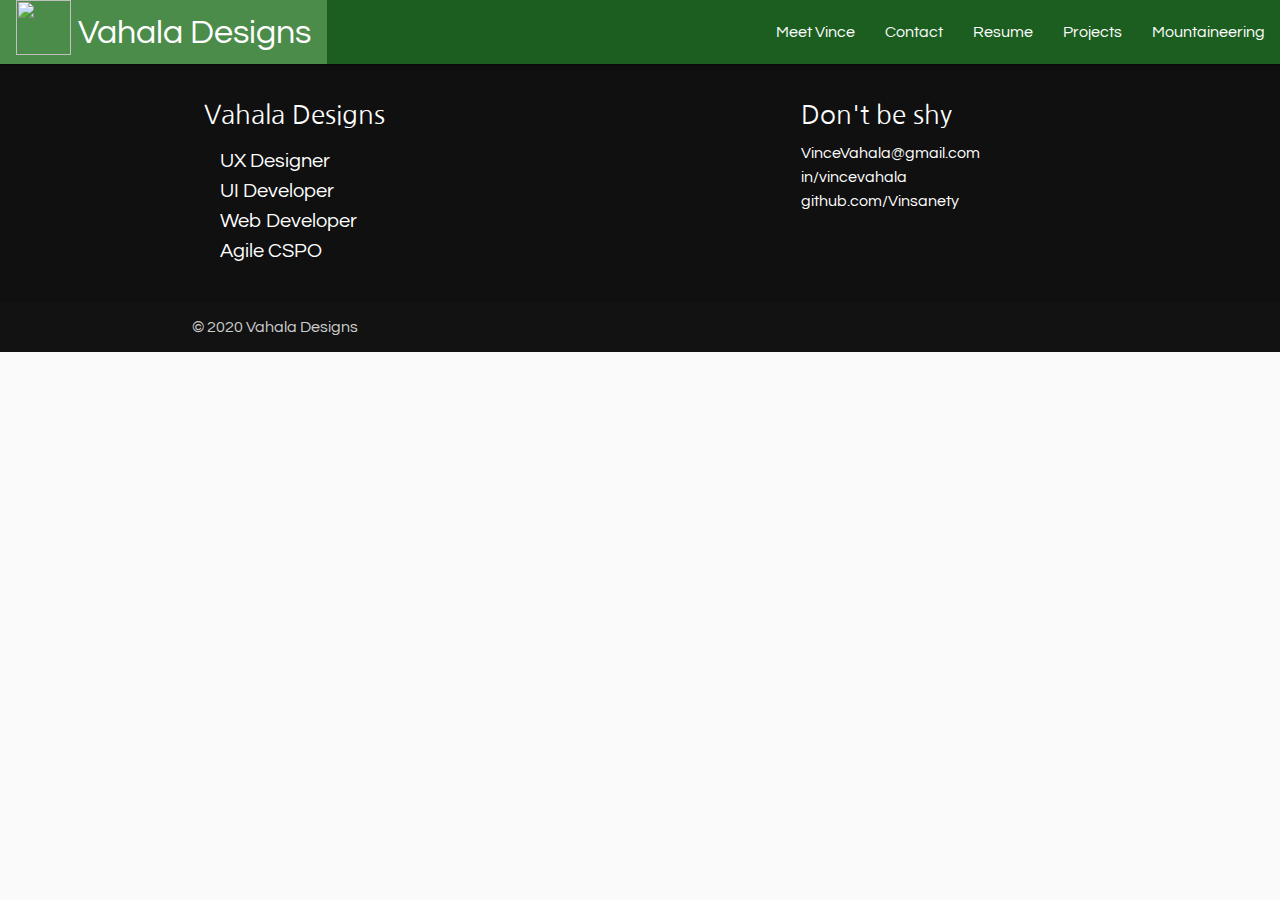
==== commit 55966dbb: "added peak 9 and 10 to summitdata" ====
--- a/public/index.html
+++ b/public/index.html
@@ -86,7 +86,7 @@
               height="200px" width="350px">
           </div>
           <a class="tabindex-hidden-link" ui-sref="bio">
-            <img class="circle sidenav-avatar-img" src="https://lh3.googleusercontent.com/[base64]w1051-h789-no">
+            <img class="circle sidenav-avatar-img" src="https://lh3.googleusercontent.com/[base64]w1051-h789-no">
           </a>
           <a class="tabindex-hidden-link" ui-sref="bio">
             <span class="white-text name">Vince Vahala</span>
@@ -133,23 +133,23 @@
       <li>
         <a class="tabindex-hidden-link sidenav-link" ui-sref="mountaineering">
           <i class="fas fa-2x fa-mountain"></i>
-          Mountaineering
-        </a>
-      </li>
-      <li>
-        <a class="tabindex-hidden-link sidenav-link" ui-sref="photos">
+          Mountaineering Home
+        </a>
+      </li>
+      <li>
+        <a class="tabindex-hidden-link sidenav-link sidenav-link-indent" ui-sref="photos">
           <i class="far fa-2x fa-images"></i>
           Photo Collections
         </a>
       </li>
       <li>
-        <a class="tabindex-hidden-link sidenav-link" ui-sref="videos">
+        <a class="tabindex-hidden-link sidenav-link sidenav-link-indent" ui-sref="videos">
           <i class="fas fa-2x fa-video"></i>
           Vahala Films
         </a>
       </li>
       <li>
-        <a class="tabindex-hidden-link sidenav-link" ui-sref="stats">
+        <a class="tabindex-hidden-link sidenav-link sidenav-link-indent" ui-sref="stats">
           <i class="fas fa-2x fa-poll"></i>
           Stats
         </a>
@@ -208,7 +208,7 @@
       </div>
       <div class="footer-copyright">
         <div class="container">
-          © 2019 Vahala Designs
+          © 2020 Vahala Designs
         </div>
       </div>
     </footer>
--- a/public/css/main.css
+++ b/public/css/main.css
@@ -4,6 +4,7 @@
   font-size: initial;
   /* color */
   --primary-color: #1B5E20;
+  --primary-color-light: #00C853;
   --secondary-color: #1976D2;
   --secondary-color-hover: #63A4FF;
   --tertiary-color: #774A22;
@@ -138,11 +139,25 @@
 .brand-logo.main-nav-link.active-link {
   border: none !important;
 }
+#slide-out > li:last-child > a {
+  margin-bottom: 3rem;
+}
+.sidenav-trigger {
+  margin: 0 !important;
+  padding: 0 1.125rem !important;
+}
 .sidenav-avatar-img {
   object-fit: cover;
 }
 .sidenav-link i {
   color: var(--secondary-color) !important;
+}
+.sidenav-link-indent {
+  margin-left: 2.5rem;
+}
+.sidenav-link-indent i {
+  font-size: 1.5rem;
+  margin-right: 1rem !important;
 }
 .brand-logo {
   position: absolute;
@@ -406,10 +421,16 @@
   height: 75px;
   width: 75px;
   margin: 1rem;
-  transition: all .2s ease-in-out;
 }
 .home-technology-section i:hover {
-  transform: scale(1.5);
+  animation-name: rotate;
+  animation-duration: 1.35s;
+  animation-iteration-count: infinite;
+  animation-timing-function: linear;
+}
+@keyframes rotate {
+  from {transform: rotate(0deg);}
+  to {transform: rotate(360deg);}
 }
 
 
@@ -625,11 +646,12 @@
 .mountaineering-para-text-overlay {
   position: absolute;
   color: #FFF;
-  top: 40%;
+  top: 55%;
   left: 50%;
   text-align: center;
-  transform: translateX(-50%) translateY(-40%);
-  font-size: 78px;
+  transform: translateX(-50%) translateY(-55%);
+  text-transform: uppercase;
+  font-size: 3rem;
   text-shadow: 3px 3px 6px #000000;
 }
 @media screen and (max-width: 1024px) {
@@ -637,6 +659,9 @@
     background-attachment: scroll;
     background-size: cover;
     background-position: center;
+  }
+  .mountaineering-para-text-overlay {
+    font-size: 2.25rem;
   }
 }
 @media screen and (max-width: 850px) {
@@ -655,26 +680,14 @@
     filter: opacity(.8);
   }
 }
-.travel-header-btn-group {
-  position: absolute;
-  top: 52%;
-  left: 50%;
-  transform: translateX(-50%) translateY(-52%);
-}
-@media screen and (max-width: 667px) {
-  .travel-header-btn-group {
-    top: 70%;
-    transform: translateX(-50%) translateY(-70%);
-  }
-}
-.travel-header-btn-group .btn {
-  margin-right: 0.5rem;
-}
 @media screen and (max-width: 667px) {
   .travel-header-btn-group .btn {
     margin-bottom: 0.5rem;
     padding: 0 0.875rem !important;
   }
+}
+.photos-container .card {
+  overflow: scroll !important;
 }
 .card-reveal-opaque {
   background-color: rgba(232,232,232,0.95) !important;
@@ -771,9 +784,71 @@
 .travel-card-text {
   color: var(--tertiary-color);
   width: 100%;
-  text-align: center;
   font-size: 1.0625rem;
   margin-top: 1rem;
+}
+/* Fullscreen Card styling */
+.fullscreen-card-reveal {
+  height: 100vh !important;
+  width: 100vw !important;
+  padding: 0 2rem 5rem 2rem !important;
+  position: fixed !important;
+  z-index: 999 !important;
+  left: 0 !important;
+  top: 100% !important;
+  background-color: rgba(0,0,0, 0.9) !important;
+  transition: all 0.5s ease !important;
+}
+.fullscreen-card-reveal .travel-card-close {
+  top: 1rem;
+}
+.fullscreen-card-reveal .card-reveal-info-container {
+  border-radius: 3px;
+  background-color: var(--background-color);
+  margin: 0 3rem;
+  padding: 1rem;
+  position: sticky;
+  top: 0;
+  left: 0;
+  right: 0;
+}
+.fullscreen-card-reveal .travel-card-text {
+  margin: 0;
+}
+.fullscreen-card-reveal .travel-card-content-container .travel-card-image {
+  width: auto;
+  height: 60vh;
+}
+.fullscreen-card-reveal .travel-card-content-container .travel-card-image-description {
+  background-color: inherit !important;
+  color: #FFF !important;
+}
+.fullscreen-card-reveal .btn-scroll-to-top {
+  position: -webkit-sticky;
+  position: sticky !important;
+  bottom: -2rem !important;
+  margin-right: -1rem !important;
+}
+/* Mobile Fullscreen Adjustments */
+@media only screen and (max-width: 812px) {
+  .fullscreen-card-reveal {
+    padding: 1.5rem !important;
+    top: 100% !important;
+  }
+  .fullscreen-card-reveal .travel-card-close {
+    top: 0;
+  }
+  .fullscreen-card-reveal .card-reveal-info-container {
+    margin: 0;
+    position: static;
+  }
+  .fullscreen-card-reveal .travel-card-content-container .travel-card-image {
+    height: 100%;
+    width: 100%;
+  }
+  .fullscreen-card-reveal .btn-scroll-to-top {
+    bottom: 0 !important;
+  }
 }
 .travel-card-image {
   width: 100%;
@@ -796,7 +871,10 @@
 }
 /* Below class of -elevation, also used for end run stats */
 .travel-card-image-description .travel-card-image-description-elevation {
-  color: var(--primary-color);
+  background-color: var(--primary-color-light);
+  color: white;
+  padding: 0.35rem 0.75rem;
+  border-radius: 1rem;
 }
 .travel-card-scrollbar::-webkit-scrollbar-track {
   -webkit-box-shadow: inset 0 0 6px rgba(0,0,0,0.1);
@@ -828,15 +906,51 @@
 .travel-film-collapsible .collapsible-body {
   padding: 0;
 }
+.stats-container .stats-search-field {
+  margin-bottom: 0 !important;
+}
+.stats-container .stats-search-field .input-field {
+  margin-top: 0 !important;
+}
+.stats-container .stats-search-field i {
+  color: var(--secondary-color);
+}
+.stats-container .stats-search-field label {
+  color: var(--secondary-color) !important;
+}
 .travel-summit-table {
   background-color: #FFF;
 }
 .travel-summit-table th {
+  font-size: 1.125rem;
   padding: 1rem;
-  color: var(--tertiary-color);
+  cursor: pointer;
+}
+.travel-summit-table th .fa {
+  font-size: 1.125rem;
+}
+.travel-summit-table th a {
+  color: var(--secondary-color);
+}
+.travel-summit-table th:hover {
+  background-color: var(--secondary-color-hover);
+}
+.travel-summit-table th:hover a {
+  color: #FFF;
 }
 .travel-summit-table tr td {
   padding: 1rem;
+}
+@media only screen and (max-width: 992px) {
+  .travel-summit-table th {
+    font-size: 1rem;
+  }
+  .travel-summit-table th:hover {
+    background-color: transparent;
+  }
+  .travel-summit-table th:hover a {
+    color: var(--secondary-color);
+  }
 }
 .travel-summit-table td:last-child, th:last-child {
   text-align: left;
